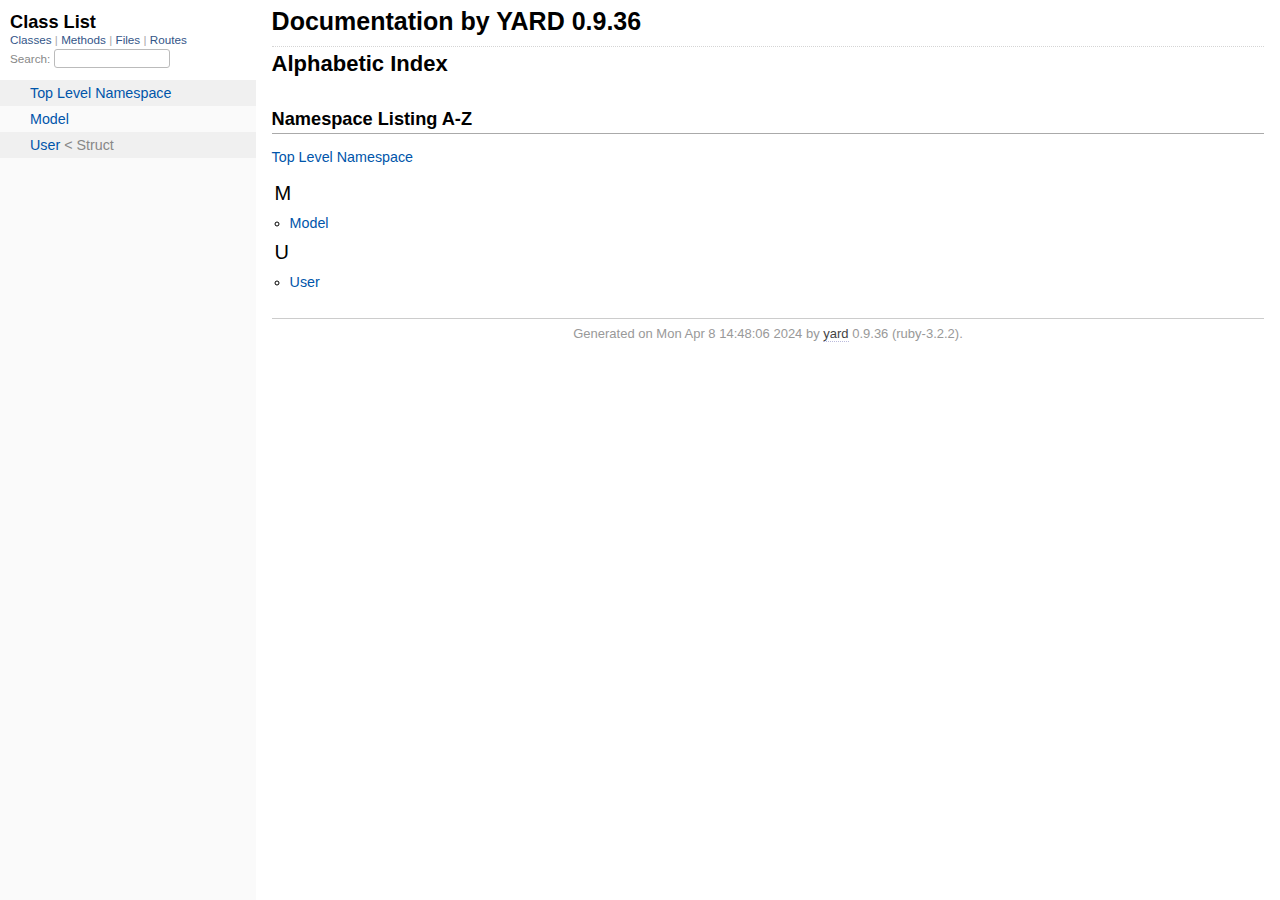
==== Lowdoc/doc/_index.html @ 4fc127b4 "Minor fixes and changes" ====
<!DOCTYPE html>
<html>
  <head>
    <meta charset="utf-8">
<meta name="viewport" content="width=device-width, initial-scale=1.0">
<title>
  Documentation by YARD 0.9.36
  
</title>

  <link rel="stylesheet" href="css/style.css" type="text/css" />

  <link rel="stylesheet" href="css/common.css" type="text/css" />

<script type="text/javascript">
  pathId = null;
  relpath = '';
</script>


  <script type="text/javascript" charset="utf-8" src="js/jquery.js"></script>

  <script type="text/javascript" charset="utf-8" src="js/app.js"></script>

  <script type="text/javascript" charset="utf-8" src="js/custom.js"></script>


  </head>
  <body>
    <div class="nav_wrap">
      <iframe id="nav" src="class_list.html?1"></iframe>
      <div id="resizer"></div>
    </div>

    <div id="main" tabindex="-1">
      <div id="header">
        <div id="menu">
  
</div>

        <div id="search">
  
    <a class="full_list_link" id="class_list_link"
        href="class_list.html">

        <svg width="24" height="24">
          <rect x="0" y="4" width="24" height="4" rx="1" ry="1"></rect>
          <rect x="0" y="12" width="24" height="4" rx="1" ry="1"></rect>
          <rect x="0" y="20" width="24" height="4" rx="1" ry="1"></rect>
        </svg>
    </a>
  
</div>
        <div class="clear"></div>
      </div>

      <div id="content"><h1 class="noborder title">Documentation by YARD 0.9.36</h1>
<div id="listing">
  <h1 class="alphaindex">Alphabetic Index</h1>
  
<div class="clear"></div>
<h2>Namespace Listing A-Z</h2>


  <ul class="toplevel"><li><span class='object_link'><a href="top-level-namespace.html" title="Top Level Namespace (root)">Top Level Namespace</a></span></li></ul>



<table>
  <tr>
    <td valign='top' width="33%">
      
        
        <ul id="alpha_M" class="alpha">
          <li class="letter">M</li>
          <ul>
            
              <li>
                <span class='object_link'><a href="Model.html" title="Model (module)">Model</a></span>
                
              </li>
            
          </ul>
        </ul>
      
        
        <ul id="alpha_U" class="alpha">
          <li class="letter">U</li>
          <ul>
            
              <li>
                <span class='object_link'><a href="User.html" title="User (class)">User</a></span>
                
              </li>
            
          </ul>
        </ul>
      
    </td>
  </tr>
</table>

</div>

</div>

      <div id="footer">
  Generated on Mon Apr  8 14:48:06 2024 by
  <a href="https://yardoc.org" title="Yay! A Ruby Documentation Tool" target="_parent">yard</a>
  0.9.36 (ruby-3.2.2).
</div>

    </div>
  </body>
</html>
---- Lowdoc/doc/css/style.css ----
html {
  width: 100%;
  height: 100%;
}
body {
  font-family: "Lucida Sans", "Lucida Grande", Verdana, Arial, sans-serif;
  font-size: 13px;
  width: 100%;
  margin: 0;
  padding: 0;
  display: flex;
  display: -webkit-flex;
  display: -ms-flexbox;
}

#nav {
  position: relative;
  width: 100%;
  height: 100%;
  border: 0;
  border-right: 1px dotted #eee;
  overflow: auto;
}
.nav_wrap {
  margin: 0;
  padding: 0;
  width: 20%;
  height: 100%;
  position: relative;
  display: flex;
  display: -webkit-flex;
  display: -ms-flexbox;
  flex-shrink: 0;
  -webkit-flex-shrink: 0;
  -ms-flex: 1 0;
}
#resizer {
  position: absolute;
  right: -5px;
  top: 0;
  width: 10px;
  height: 100%;
  cursor: col-resize;
  z-index: 9999;
}
#main {
  flex: 5 1;
  -webkit-flex: 5 1;
  -ms-flex: 5 1;
  outline: none;
  position: relative;
  background: #fff;
  padding: 1.2em;
  padding-top: 0.2em;
  box-sizing: border-box;
}

@media (max-width: 920px) {
  .nav_wrap { width: 100%; top: 0; right: 0; overflow: visible; position: absolute; }
  #resizer { display: none; }
  #nav {
    z-index: 9999;
    background: #fff;
    display: none;
    position: absolute;
    top: 40px;
    right: 12px;
    width: 500px;
    max-width: 80%;
    height: 80%;
    overflow-y: scroll;
    border: 1px solid #999;
    border-collapse: collapse;
    box-shadow: -7px 5px 25px #aaa;
    border-radius: 2px;
  }
}

@media (min-width: 920px) {
  body { height: 100%; overflow: hidden; }
  #main { height: 100%; overflow: auto; }
  #search { display: none; }
}

#main img { max-width: 100%; }
h1 { font-size: 25px; margin: 1em 0 0.5em; padding-top: 4px; border-top: 1px dotted #d5d5d5; }
h1.noborder { border-top: 0px; margin-top: 0; padding-top: 4px; }
h1.title { margin-bottom: 10px; }
h1.alphaindex { margin-top: 0; font-size: 22px; }
h2 {
  padding: 0;
  padding-bottom: 3px;
  border-bottom: 1px #aaa solid;
  font-size: 1.4em;
  margin: 1.8em 0 0.5em;
  position: relative;
}
h2 small { font-weight: normal; font-size: 0.7em; display: inline; position: absolute; right: 0; }
h2 small a {
  display: block;
  height: 20px;
  border: 1px solid #aaa;
  border-bottom: 0;
  border-top-left-radius: 5px;
  background: #f8f8f8;
  position: relative;
  padding: 2px 7px;
}
.clear { clear: both; }
.inline { display: inline; }
.inline p:first-child { display: inline; }
.docstring, .tags, #filecontents { font-size: 15px; line-height: 1.5145em; }
.docstring p > code, .docstring p > tt, .tags p > code, .tags p > tt {
  color: #c7254e; background: #f9f2f4; padding: 2px 4px; font-size: 1em;
  border-radius: 4px;
}
.docstring h1, .docstring h2, .docstring h3, .docstring h4 { padding: 0; border: 0; border-bottom: 1px dotted #bbb; }
.docstring h1 { font-size: 1.2em; }
.docstring h2 { font-size: 1.1em; }
.docstring h3, .docstring h4 { font-size: 1em; border-bottom: 0; padding-top: 10px; }
.summary_desc .object_link a, .docstring .object_link a {
  font-family: monospace; font-size: 1.05em;
  color: #05a; background: #EDF4FA; padding: 2px 4px; font-size: 1em;
  border-radius: 4px;
}
.rdoc-term { padding-right: 25px; font-weight: bold; }
.rdoc-list p { margin: 0; padding: 0; margin-bottom: 4px; }
.summary_desc pre.code .object_link a, .docstring pre.code .object_link a {
  padding: 0px; background: inherit; color: inherit; border-radius: inherit;
}

/* style for <table> */
#filecontents table, .docstring table { border-collapse: collapse; }
#filecontents table th, #filecontents table td,
.docstring table th, .docstring table td { border: 1px solid #ccc; padding: 8px; padding-right: 17px; }
#filecontents table tr:nth-child(odd),
.docstring table tr:nth-child(odd) { background: #eee; }
#filecontents table tr:nth-child(even),
.docstring table tr:nth-child(even) { background: #fff; }
#filecontents table th, .docstring table th { background: #fff; }

/* style for <ul> */
#filecontents li > p, .docstring li > p { margin: 0px; }
#filecontents ul, .docstring ul { padding-left: 20px; }
/* style for <dl> */
#filecontents dl, .docstring dl { border: 1px solid #ccc; }
#filecontents dt, .docstring dt { background: #ddd; font-weight: bold; padding: 3px 5px; }
#filecontents dd, .docstring dd { padding: 5px 0px; margin-left: 18px; }
#filecontents dd > p, .docstring dd > p { margin: 0px; }

.note {
  color: #222;
  margin: 20px 0;
  padding: 10px;
  border: 1px solid #eee;
  border-radius: 3px;
  display: block;
}
.docstring .note {
  border-left-color: #ccc;
  border-left-width: 5px;
}
.note.todo { background: #ffffc5; border-color: #ececaa; }
.note.returns_void { background: #efefef; }
.note.deprecated { background: #ffe5e5; border-color: #e9dada; }
.note.title.deprecated { background: #ffe5e5; border-color: #e9dada; }
.note.private { background: #ffffc5; border-color: #ececaa; }
.note.title { padding: 3px 6px; font-size: 0.9em; font-family: "Lucida Sans", "Lucida Grande", Verdana, Arial, sans-serif; display: inline; }
.summary_signature + .note.title { margin-left: 7px; }
h1 .note.title { font-size: 0.5em; font-weight: normal; padding: 3px 5px; position: relative; top: -3px; text-transform: capitalize; }
.note.title { background: #efefef; }
.note.title.constructor { color: #fff; background: #6a98d6; border-color: #6689d6; }
.note.title.writeonly { color: #fff; background: #45a638; border-color: #2da31d; }
.note.title.readonly { color: #fff; background: #6a98d6; border-color: #6689d6; }
.note.title.private { background: #d5d5d5; border-color: #c5c5c5; }
.note.title.not_defined_here { background: transparent; border: none; font-style: italic; }
.discussion .note { margin-top: 6px; }
.discussion .note:first-child { margin-top: 0; }

h3.inherited {
  font-style: italic;
  font-family: "Lucida Sans", "Lucida Grande", Verdana, Arial, sans-serif;
  font-weight: normal;
  padding: 0;
  margin: 0;
  margin-top: 12px;
  margin-bottom: 3px;
  font-size: 13px;
}
p.inherited {
  padding: 0;
  margin: 0;
  margin-left: 25px;
}

.box_info dl {
  margin: 0;
  border: 0;
  width: 100%;
  font-size: 1em;
  display: flex;
  display: -webkit-flex;
  display: -ms-flexbox;
}
.box_info dl dt {
  flex-shrink: 0;
  -webkit-flex-shrink: 1;
  -ms-flex-shrink: 1;
  width: 100px;
  text-align: right;
  font-weight: bold;
  border: 1px solid #aaa;
  border-width: 1px 0px 0px 1px;
  padding: 6px 0;
  padding-right: 10px;
}
.box_info dl dd {
  flex-grow: 1;
  -webkit-flex-grow: 1;
  -ms-flex: 1;
  max-width: 420px;
  padding: 6px 0;
  padding-right: 20px;
  border: 1px solid #aaa;
  border-width: 1px 1px 0 0;
  overflow: hidden;
  position: relative;
}
.box_info dl:last-child > * {
  border-bottom: 1px solid #aaa;
}
.box_info dl:nth-child(odd) > * { background: #eee; }
.box_info dl:nth-child(even) > * { background: #fff; }
.box_info dl > * { margin: 0; }

ul.toplevel { list-style: none; padding-left: 0; font-size: 1.1em; }
.index_inline_list { padding-left: 0; font-size: 1.1em; }

.index_inline_list li {
  list-style: none;
  display: inline-block;
  padding: 0 12px;
  line-height: 30px;
  margin-bottom: 5px;
}

dl.constants { margin-left: 10px; }
dl.constants dt { font-weight: bold; font-size: 1.1em; margin-bottom: 5px; }
dl.constants.compact dt { display: inline-block; font-weight: normal }
dl.constants dd { width: 75%; white-space: pre; font-family: monospace; margin-bottom: 18px; }
dl.constants .docstring .note:first-child { margin-top: 5px; }

.summary_desc {
  margin-left: 32px;
  display: block;
  font-family: sans-serif;
  font-size: 1.1em;
  margin-top: 8px;
  line-height: 1.5145em;
  margin-bottom: 0.8em;
}
.summary_desc tt { font-size: 0.9em; }
dl.constants .note { padding: 2px 6px; padding-right: 12px; margin-top: 6px; }
dl.constants .docstring { margin-left: 32px; font-size: 0.9em; font-weight: normal; }
dl.constants .tags { padding-left: 32px; font-size: 0.9em; line-height: 0.8em; }
dl.constants .discussion *:first-child { margin-top: 0; }
dl.constants .discussion *:last-child { margin-bottom: 0; }

.method_details { border-top: 1px dotted #ccc; margin-top: 25px; padding-top: 0; }
.method_details.first { border: 0; margin-top: 5px; }
.method_details.first h3.signature { margin-top: 1em; }
p.signature, h3.signature {
  font-size: 1.1em; font-weight: normal; font-family: Monaco, Consolas, Courier, monospace;
  padding: 6px 10px; margin-top: 1em;
  background: #E8F4FF; border: 1px solid #d8d8e5; border-radius: 5px;
}
p.signature tt,
h3.signature tt { font-family: Monaco, Consolas, Courier, monospace; }
p.signature .overload,
h3.signature .overload { display: block; }
p.signature .extras,
h3.signature .extras { font-weight: normal; font-family: sans-serif; color: #444; font-size: 1em; }
p.signature .not_defined_here,
h3.signature .not_defined_here,
p.signature .aliases,
h3.signature .aliases { display: block; font-weight: normal; font-size: 0.9em; font-family: sans-serif; margin-top: 0px; color: #555; }
p.signature .aliases .names,
h3.signature .aliases .names { font-family: Monaco, Consolas, Courier, monospace; font-weight: bold; color: #000; font-size: 1.2em; }

.tags .tag_title { font-size: 1.05em; margin-bottom: 0; font-weight: bold; }
.tags .tag_title tt { color: initial; padding: initial; background: initial; }
.tags ul { margin-top: 5px; padding-left: 30px; list-style: square; }
.tags ul li { margin-bottom: 3px; }
.tags ul .name { font-family: monospace; font-weight: bold; }
.tags ul .note { padding: 3px 6px; }
.tags { margin-bottom: 12px; }

.tags .examples .tag_title { margin-bottom: 10px; font-weight: bold; }
.tags .examples .inline p { padding: 0; margin: 0; font-weight: bold; font-size: 1em; }
.tags .examples .inline p:before { content: "▸"; font-size: 1em; margin-right: 5px; }

.tags .overload .overload_item { list-style: none; margin-bottom: 25px; }
.tags .overload .overload_item .signature {
  padding: 2px 8px;
  background: #F1F8FF; border: 1px solid #d8d8e5; border-radius: 3px;
}
.tags .overload .signature { margin-left: -15px; font-family: monospace; display: block; font-size: 1.1em; }
.tags .overload .docstring { margin-top: 15px; }

.defines { display: none; }

#method_missing_details .notice.this { position: relative; top: -8px; color: #888; padding: 0; margin: 0; }

.showSource { font-size: 0.9em; }
.showSource a, .showSource a:visited { text-decoration: none; color: #666; }

#content a, #content a:visited { text-decoration: none; color: #05a; }
#content a:hover { background: #ffffa5; }

ul.summary {
  list-style: none;
  font-family: monospace;
  font-size: 1em;
  line-height: 1.5em;
  padding-left: 0px;
}
ul.summary a, ul.summary a:visited {
  text-decoration: none; font-size: 1.1em;
}
ul.summary li { margin-bottom: 5px; }
.summary_signature { padding: 4px 8px; background: #f8f8f8; border: 1px solid #f0f0f0; border-radius: 5px; }
.summary_signature:hover { background: #CFEBFF; border-color: #A4CCDA; cursor: pointer; }
.summary_signature.deprecated { background: #ffe5e5; border-color: #e9dada; }
ul.summary.compact li { display: inline-block; margin: 0px 5px 0px 0px; line-height: 2.6em;}
ul.summary.compact .summary_signature { padding: 5px 7px; padding-right: 4px; }
#content .summary_signature:hover a,
#content .summary_signature:hover a:visited {
  background: transparent;
  color: #049;
}

p.inherited a { font-family: monospace; font-size: 0.9em; }
p.inherited { word-spacing: 5px; font-size: 1.2em; }

p.children { font-size: 1.2em; }
p.children a { font-size: 0.9em; }
p.children strong { font-size: 0.8em; }
p.children strong.modules { padding-left: 5px; }

ul.fullTree { display: none; padding-left: 0; list-style: none; margin-left: 0; margin-bottom: 10px; }
ul.fullTree ul { margin-left: 0; padding-left: 0; list-style: none; }
ul.fullTree li { text-align: center; padding-top: 18px; padding-bottom: 12px; background: url([data-uri]) no-repeat top center; }
ul.fullTree li:first-child { padding-top: 0; background: transparent; }
ul.fullTree li:last-child { padding-bottom: 0; }
.showAll ul.fullTree { display: block; }
.showAll .inheritName { display: none; }

#search { position: absolute; right: 12px; top: 0px; z-index: 9000; }
#search a {
  display: block; float: left;
  padding: 4px 8px; text-decoration: none; color: #05a; fill: #05a;
  border: 1px solid #d8d8e5;
  border-bottom-left-radius: 3px; border-bottom-right-radius: 3px;
  background: #F1F8FF;
  box-shadow: -1px 1px 3px #ddd;
}
#search a:hover { background: #f5faff; color: #06b; fill: #06b; }
#search a.active {
  background: #568; padding-bottom: 20px; color: #fff; fill: #fff;
  border: 1px solid #457;
  border-top-left-radius: 5px; border-top-right-radius: 5px;
}
#search a.inactive { color: #999; fill: #999; }
.inheritanceTree, .toggleDefines {
  float: right;
  border-left: 1px solid #aaa;
  position: absolute; top: 0; right: 0;
  height: 100%;
  background: #f6f6f6;
  padding: 5px;
  min-width: 55px;
  text-align: center;
}

#menu { font-size: 1.3em; color: #bbb; }
#menu .title, #menu a { font-size: 0.7em; }
#menu .title a { font-size: 1em; }
#menu .title { color: #555; }
#menu a, #menu a:visited { color: #333; text-decoration: none; border-bottom: 1px dotted #bbd; }
#menu a:hover { color: #05a; }

#footer { margin-top: 15px; border-top: 1px solid #ccc; text-align: center; padding: 7px 0; color: #999; }
#footer a, #footer a:visited { color: #444; text-decoration: none; border-bottom: 1px dotted #bbd; }
#footer a:hover { color: #05a; }

#listing ul.alpha { font-size: 1.1em; }
#listing ul.alpha { margin: 0; padding: 0; padding-bottom: 10px; list-style: none; }
#listing ul.alpha li.letter { font-size: 1.4em; padding-bottom: 10px; }
#listing ul.alpha ul { margin: 0; padding-left: 15px; }
#listing ul small { color: #666; font-size: 0.7em; }

li.r1 { background: #f0f0f0; }
li.r2 { background: #fafafa; }

#content ul.summary li.deprecated .summary_signature a,
#content ul.summary li.deprecated .summary_signature a:visited { text-decoration: line-through; font-style: italic; }

#toc {
  position: relative;
  float: right;
  overflow-x: auto;
  right: -3px;
  margin-left: 20px;
  margin-bottom: 20px;
  padding: 20px; padding-right: 30px;
  max-width: 300px;
  z-index: 5000;
  background: #fefefe;
  border: 1px solid #ddd;
  box-shadow: -2px 2px 6px #bbb;
}
#toc .title { margin: 0; }
#toc ol { padding-left: 1.8em; }
#toc li { font-size: 1.1em; line-height: 1.7em; }
#toc > ol > li { font-size: 1.1em; font-weight: bold; }
#toc ol > li > ol { font-size: 0.9em; }
#toc ol ol > li > ol { padding-left: 2.3em; }
#toc ol + li { margin-top: 0.3em; }
#toc.hidden { padding: 10px; background: #fefefe; box-shadow: none; }
#toc.hidden:hover { background: #fafafa; }
#filecontents h1 + #toc.nofloat { margin-top: 0; }
@media (max-width: 560px) {
  #toc {
    margin-left: 0;
    margin-top: 16px;
    float: none;
    max-width: none;
  }
}

/* syntax highlighting */
.source_code { display: none; padding: 3px 8px; border-left: 8px solid #ddd; margin-top: 5px; }
#filecontents pre.code, .docstring pre.code, .source_code pre { font-family: monospace; }
#filecontents pre.code, .docstring pre.code { display: block; }
.source_code .lines { padding-right: 12px; color: #555; text-align: right; }
#filecontents pre.code, .docstring pre.code,
.tags pre.example {
  padding: 9px 14px;
  margin-top: 4px;
  border: 1px solid #e1e1e8;
  background: #f7f7f9;
  border-radius: 4px;
  font-size: 1em;
  overflow-x: auto;
  line-height: 1.2em;
}
pre.code { color: #000; tab-size: 2; }
pre.code .info.file { color: #555; }
pre.code .val { color: #036A07; }
pre.code .tstring_content,
pre.code .heredoc_beg, pre.code .heredoc_end,
pre.code .qwords_beg, pre.code .qwords_end, pre.code .qwords_sep,
pre.code .words_beg, pre.code .words_end, pre.code .words_sep,
pre.code .qsymbols_beg, pre.code .qsymbols_end, pre.code .qsymbols_sep,
pre.code .symbols_beg, pre.code .symbols_end, pre.code .symbols_sep,
pre.code .tstring, pre.code .dstring { color: #036A07; }
pre.code .fid, pre.code .rubyid_new, pre.code .rubyid_to_s,
pre.code .rubyid_to_sym, pre.code .rubyid_to_f,
pre.code .dot + pre.code .id,
pre.code .rubyid_to_i pre.code .rubyid_each { color: #0085FF; }
pre.code .comment { color: #0066FF; }
pre.code .const, pre.code .constant { color: #585CF6; }
pre.code .label,
pre.code .symbol { color: #C5060B; }
pre.code .kw,
pre.code .rubyid_require,
pre.code .rubyid_extend,
pre.code .rubyid_include { color: #0000FF; }
pre.code .ivar { color: #318495; }
pre.code .gvar,
pre.code .rubyid_backref,
pre.code .rubyid_nth_ref { color: #6D79DE; }
pre.code .regexp, .dregexp { color: #036A07; }
pre.code a { border-bottom: 1px dotted #bbf; }
/* inline code */
*:not(pre) > code {
	padding: 1px 3px 1px 3px;
	border: 1px solid #E1E1E8;
	background: #F7F7F9;
	border-radius: 4px;
}

/* Color fix for links */
#content .summary_desc pre.code .id > .object_link a, /* identifier */
#content .docstring pre.code .id > .object_link a { color: #0085FF; }
#content .summary_desc pre.code .const > .object_link a, /* constant */
#content .docstring pre.code .const > .object_link a { color: #585CF6; }
---- Lowdoc/doc/css/common.css ----
/* Override this file with custom rules */
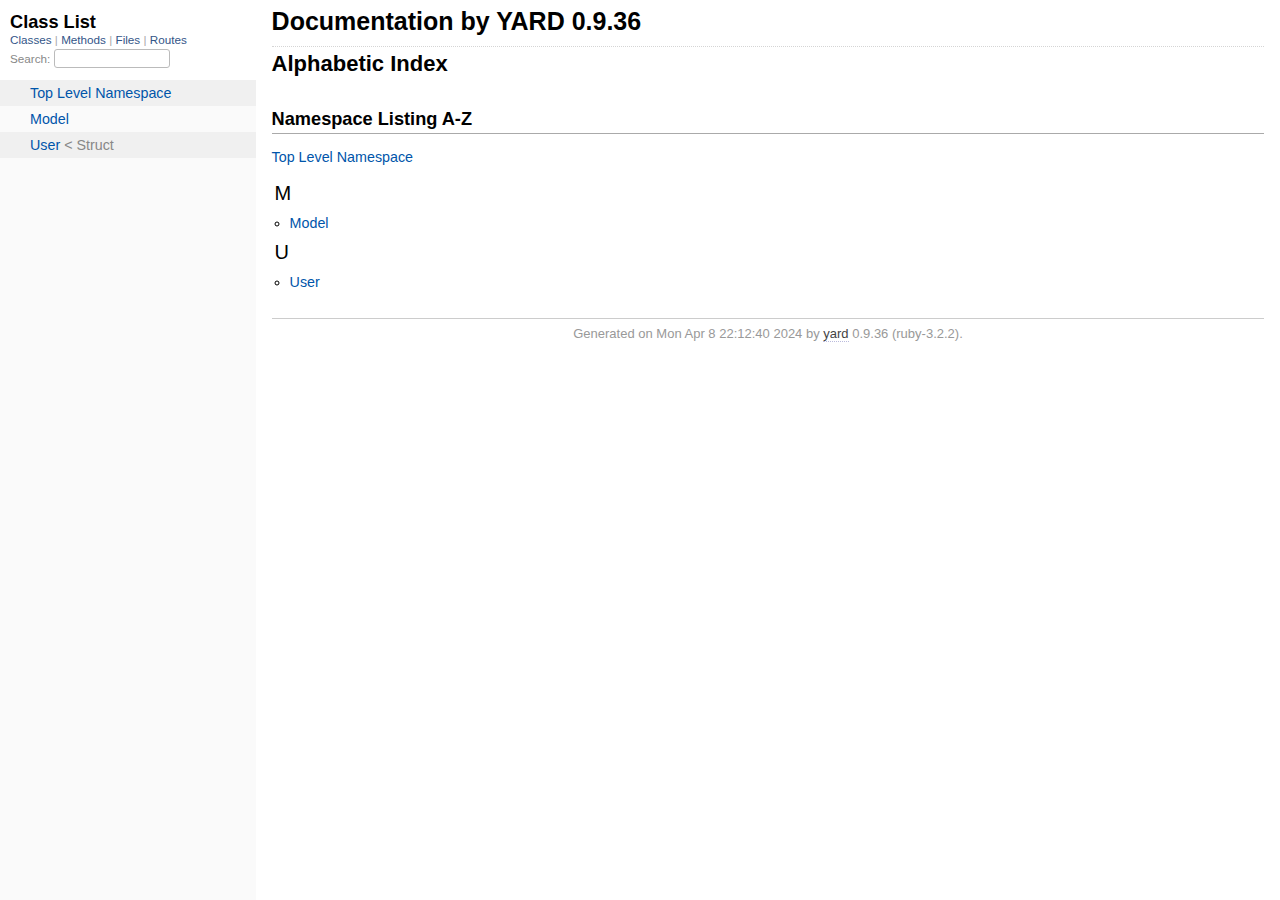
==== commit 0ece322d: "Documentation with Yardoc and minor fixes." ====
--- a/Lowdoc/doc/_index.html
+++ b/Lowdoc/doc/_index.html
@@ -105,7 +105,7 @@
 </div>
 
       <div id="footer">
-  Generated on Mon Apr  8 14:48:06 2024 by
+  Generated on Mon Apr  8 22:12:40 2024 by
   <a href="https://yardoc.org" title="Yay! A Ruby Documentation Tool" target="_parent">yard</a>
   0.9.36 (ruby-3.2.2).
 </div>
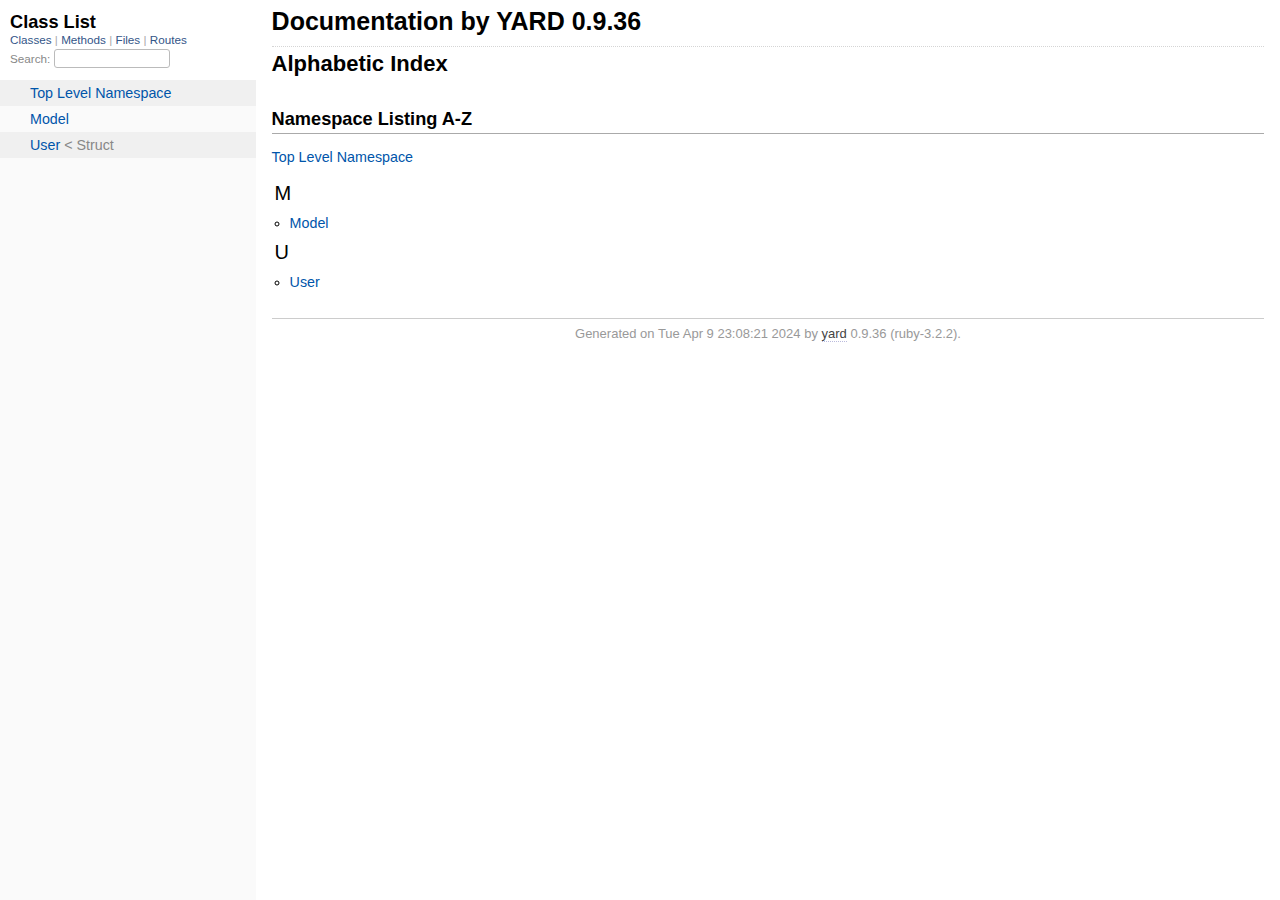
==== commit 7f1fb3d7: "E" ====
--- a/Lowdoc/doc/_index.html
+++ b/Lowdoc/doc/_index.html
@@ -105,7 +105,7 @@
 </div>
 
       <div id="footer">
-  Generated on Mon Apr  8 22:12:40 2024 by
+  Generated on Tue Apr  9 23:08:21 2024 by
   <a href="https://yardoc.org" title="Yay! A Ruby Documentation Tool" target="_parent">yard</a>
   0.9.36 (ruby-3.2.2).
 </div>
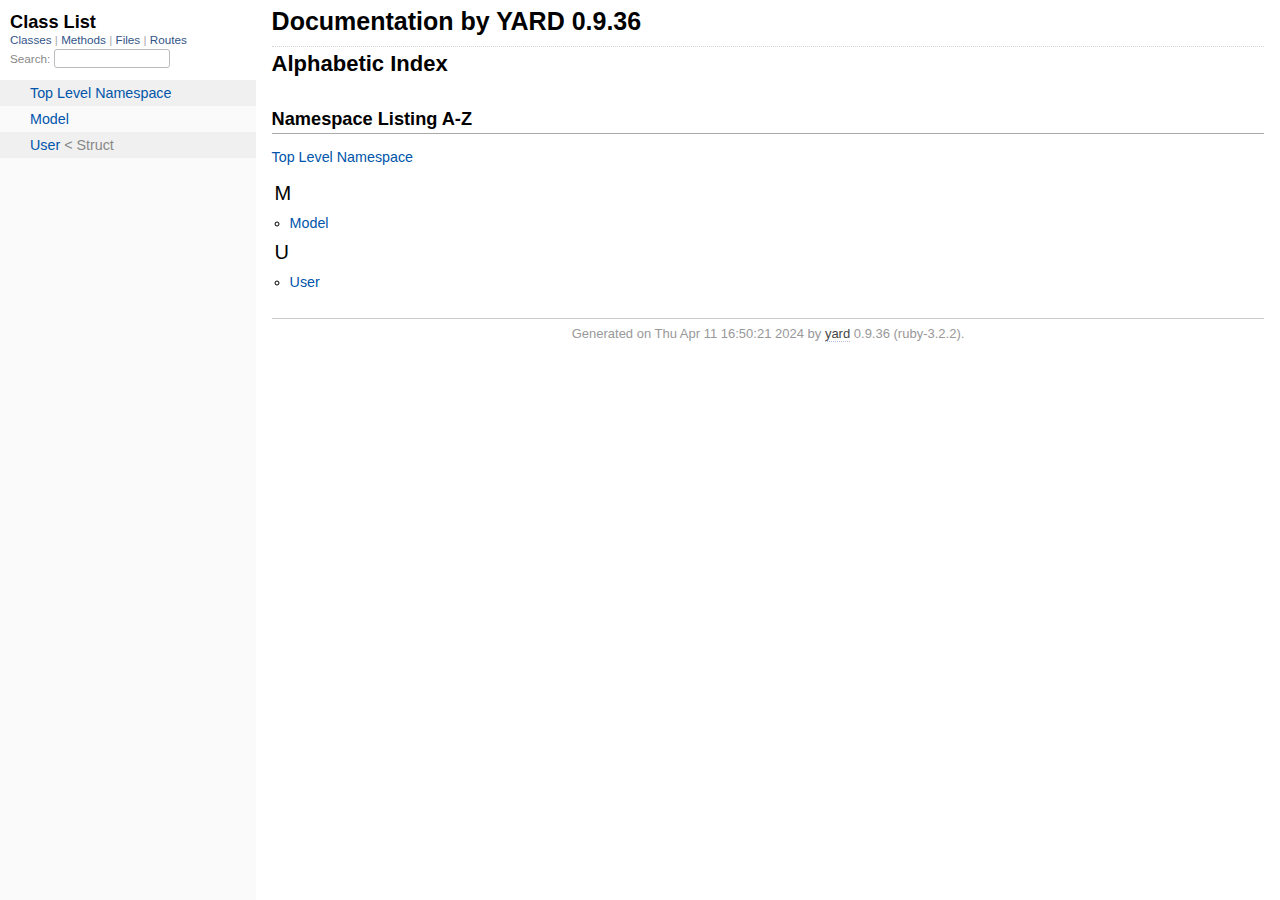
==== commit 0f00122f: "Final commit, probably" ====
--- a/Lowdoc/doc/_index.html
+++ b/Lowdoc/doc/_index.html
@@ -105,7 +105,7 @@
 </div>
 
       <div id="footer">
-  Generated on Tue Apr  9 23:08:21 2024 by
+  Generated on Thu Apr 11 16:50:21 2024 by
   <a href="https://yardoc.org" title="Yay! A Ruby Documentation Tool" target="_parent">yard</a>
   0.9.36 (ruby-3.2.2).
 </div>
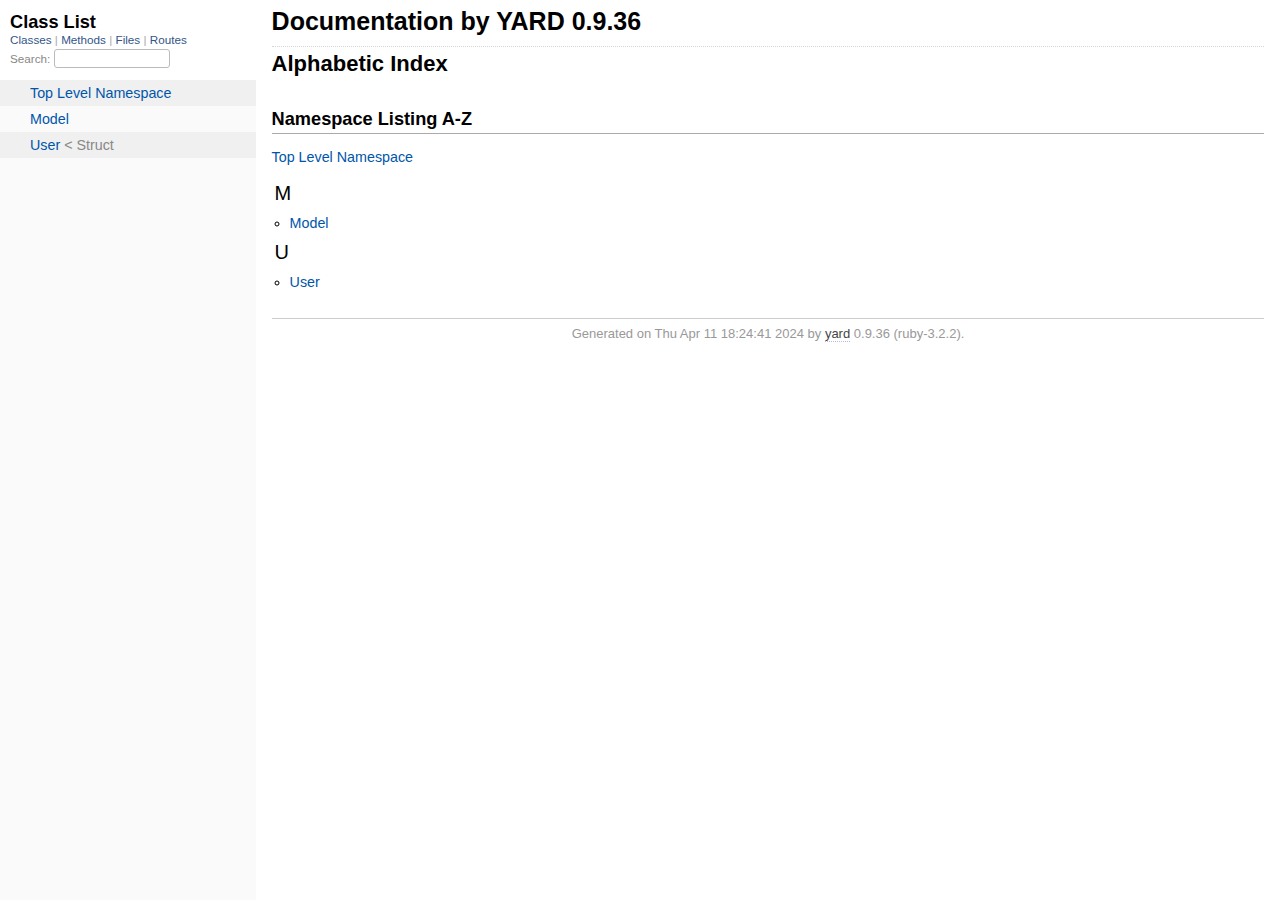
==== commit 42dcb4e3: "Hopefully final" ====
--- a/Lowdoc/doc/_index.html
+++ b/Lowdoc/doc/_index.html
@@ -105,7 +105,7 @@
 </div>
 
       <div id="footer">
-  Generated on Thu Apr 11 16:50:21 2024 by
+  Generated on Thu Apr 11 18:24:41 2024 by
   <a href="https://yardoc.org" title="Yay! A Ruby Documentation Tool" target="_parent">yard</a>
   0.9.36 (ruby-3.2.2).
 </div>
